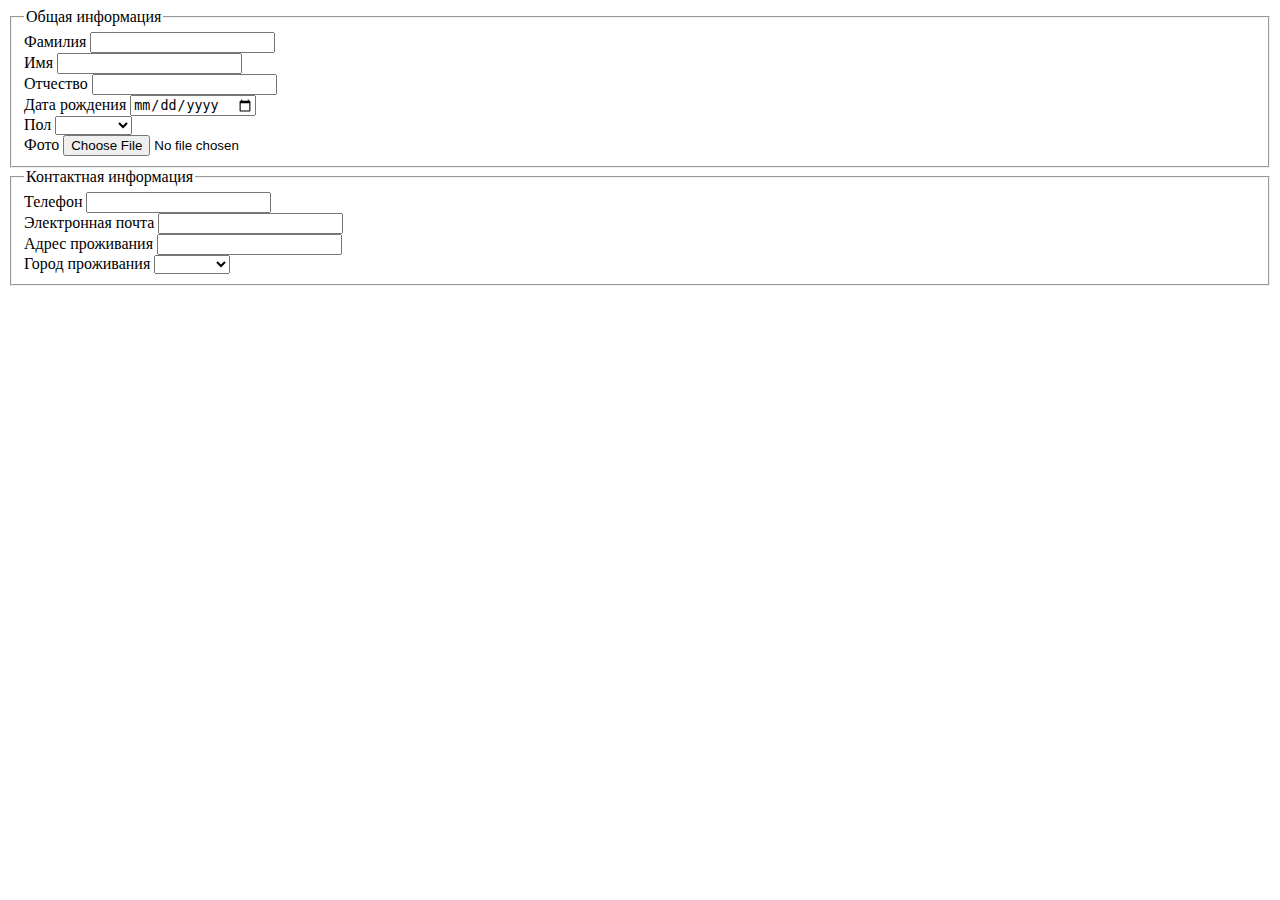
==== Form/index.html @ 5fafbc11 "Homework_3" ====
<!DOCTYPE html>
<html lang="ru">

<head>
	<meta charset="UTF-8">
	<meta name="viewport" content="width=device-width, initial-scale=1.0">
	<meta name="author" content="Polonik Vladislav">
	<title>Homework_3 Form</title>
</head>

<body>
	<form>
		<fieldset>
			<legend>Общая информация</legend>
			<div class="field">Фамилия
				<input required type="text" name="surname">
			</div>
			<div class="field">Имя
				<input required type="text" name="name">
			</div>
			<div class="field">Отчество
				<input type="text"  name="patronymic">
			</div>
			<div class="field">Дата рождения
				<input required type="date" name="birthday">
			</div>
			<div class="field">Пол
				<select name="gender">
					<option disabled selected></option>
					<option>Мужской</option>
					<option>Женский</option>
				</select>
			</div>
			<div class="field">Фото
				<input type="file" name="foto">
			</div>
		</fieldset>
		<fieldset>
			<legend>Контактная информация</legend>
			<div class="field">Телефон
				<input required type="tel" name="phone">
			</div>
			<div class="field">Электронная почта
				<input type="email" name="email">
			</div>
			<div class="field">Адрес проживания
				<input type="text" name="address">
			</div>
			<div class="field">Город проживания
				<select>
					<option selected disabled></option>
					<option>Брест</option>
					<option>Витебск</option>
					<option>Гомель</option>
					<option>Гродно</option>
					<option>Могилев</option>
					<option>Минск</option>
				</select>
			</div>
		</fieldset>
	</form>
</body>

</html>
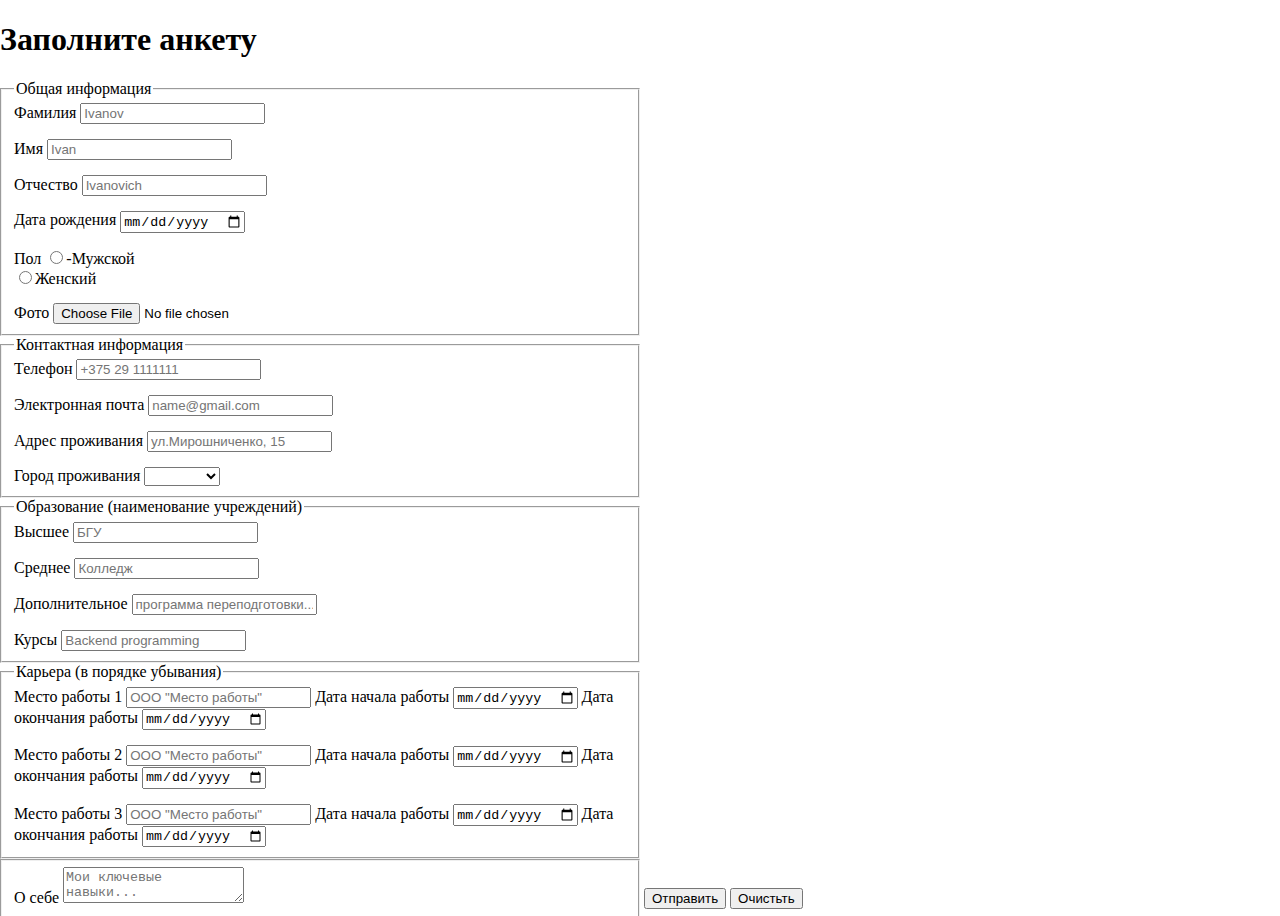
==== commit ac0571b1: "Homework_3" ====
--- a/Form/index.html
+++ b/Form/index.html
@@ -5,31 +5,33 @@
 	<meta charset="UTF-8">
 	<meta name="viewport" content="width=device-width, initial-scale=1.0">
 	<meta name="author" content="Polonik Vladislav">
+	<link rel="stylesheet" href="style/style.css">
 	<title>Homework_3 Form</title>
 </head>
 
 <body>
+	<!-- <img class="main_image" src="http://bco.by/wp-content/uploads/2015/03/1-1140x500.jpg" alt="Иллюстрация"> -->
+	<div class="title">
+		<h1>Заполните анкету</h1>
+	</div>
 	<form>
 		<fieldset>
 			<legend>Общая информация</legend>
 			<div class="field">Фамилия
-				<input required type="text" name="surname">
+				<input maxlenght=25 placeholder="Ivanov" required type="text" name="surname">
 			</div>
 			<div class="field">Имя
-				<input required type="text" name="name">
+				<input maxlenght=25 placeholder="Ivan" required type="text" name="name">
 			</div>
 			<div class="field">Отчество
-				<input type="text"  name="patronymic">
+				<input maxlenght=25 placeholder="Ivanovich" type="text" name="patronymic">
 			</div>
 			<div class="field">Дата рождения
-				<input required type="date" name="birthday">
+				<input placeholder="дд.мм.гггг" required type="date" name="birthday">
 			</div>
 			<div class="field">Пол
-				<select name="gender">
-					<option disabled selected></option>
-					<option>Мужской</option>
-					<option>Женский</option>
-				</select>
+				<input type="radio" name="gender">-Мужской<br />
+				<input type="radio" name="gender">Женский<br />
 			</div>
 			<div class="field">Фото
 				<input type="file" name="foto">
@@ -38,13 +40,13 @@
 		<fieldset>
 			<legend>Контактная информация</legend>
 			<div class="field">Телефон
-				<input required type="tel" name="phone">
+				<input placeholder="+375 29 1111111" required type="tel" name="phone">
 			</div>
 			<div class="field">Электронная почта
-				<input type="email" name="email">
+				<input placeholder="name@gmail.com" type="email" name="email">
 			</div>
 			<div class="field">Адрес проживания
-				<input type="text" name="address">
+				<input placeholder="ул.Мирошниченко, 15" type="text" name="address">
 			</div>
 			<div class="field">Город проживания
 				<select>
@@ -58,6 +60,52 @@
 				</select>
 			</div>
 		</fieldset>
+		<fieldset>
+			<legend>Образование (наименование учреждений)</legend>
+			<div class="field">Высшее
+				<input placeholder="БГУ" type="text" name="higher">
+			</div>
+			<div class="field">Среднее
+				<input placeholder="Колледж" type="text" name="secondary">
+			</div>
+			<div class="field">Дополнительное
+				<input placeholder="программа переподготовки..." type="text" name="additional">
+			</div>
+			<div class="field">Курсы
+				<input placeholder="Backend programming" type="text" name="courses">
+			</div>
+		</fieldset>
+		<fieldset>
+			<legend>Карьера (в порядке убывания)</legend>
+			<div class="field">Место работы 1
+				<input placeholder="ООО &quot;Место работы&quot;" type="text" name="work_1">
+				<span>Дата начала работы</span>
+				<input placeholder="дд.мм.гггг" type="date" name="work_1_date_start">
+				<span>Дата окончания работы</span>
+				<input placeholder="дд.мм.гггг" type="date" name="work_1_date_stop">
+			</div>
+			<div class="field">Место работы 2
+				<input placeholder="ООО &quot;Место работы&quot;" type="text" name="work_2">
+				<span>Дата начала работы</span>
+				<input placeholder="дд.мм.гггг" type="date" name="work_2_date_start">
+				<span>Дата окончания работы</span>
+				<input placeholder="дд.мм.гггг" type="date" name="work_2_date_stop">
+			</div>
+			<div class="field">Место работы 3
+				<input placeholder="ООО &quot;Место работы&quot;" type="text" name="work_3">
+				<span>Дата начала работы</span>
+				<input placeholder="дд.мм.гггг" type="date" name="work_3_date_start">
+				<span>Дата окончания работы</span>
+				<input placeholder="дд.мм.гггг" type="date" name="work_3_date_stop">
+			</div>
+		</fieldset>
+		<fieldset>
+			<div class="field">О себе
+				<textarea placeholder="Мои ключевые навыки..." name="about_me"></textarea>
+			</div>
+		</fieldset>
+		<button type="submit">Отправить</button>
+		<button type="reset">Очистьть</button>
 	</form>
 </body>
 
--- a/Form/style/style.css
+++ b/Form/style/style.css
@@ -0,0 +1,38 @@
+html{
+	box-sizing: border-box;
+}
+*, *:after, *:before{
+	box-sizing: inherit;
+}
+
+body{
+	background-image: url(http://bco.by/wp-content/uploads/2015/03/1-1140x500.jpg);
+	background-attachment: fixed;
+	background-size: cover;
+	margin: 0;
+}
+.field:not(:last-child){
+	margin-bottom: 15px;
+}
+fieldset{
+	width: 50%;
+	margin: 0;
+	display: inline;
+}
+h1{
+	width: 100%;
+	
+}
+.main_image, form{
+	width: 49%;
+	display: inline;
+	margin: 0;
+}
+.main_image{
+	vertical-align: top;
+}
+.title{
+	width: 49%;
+	height: 100%;
+	display: inline;
+}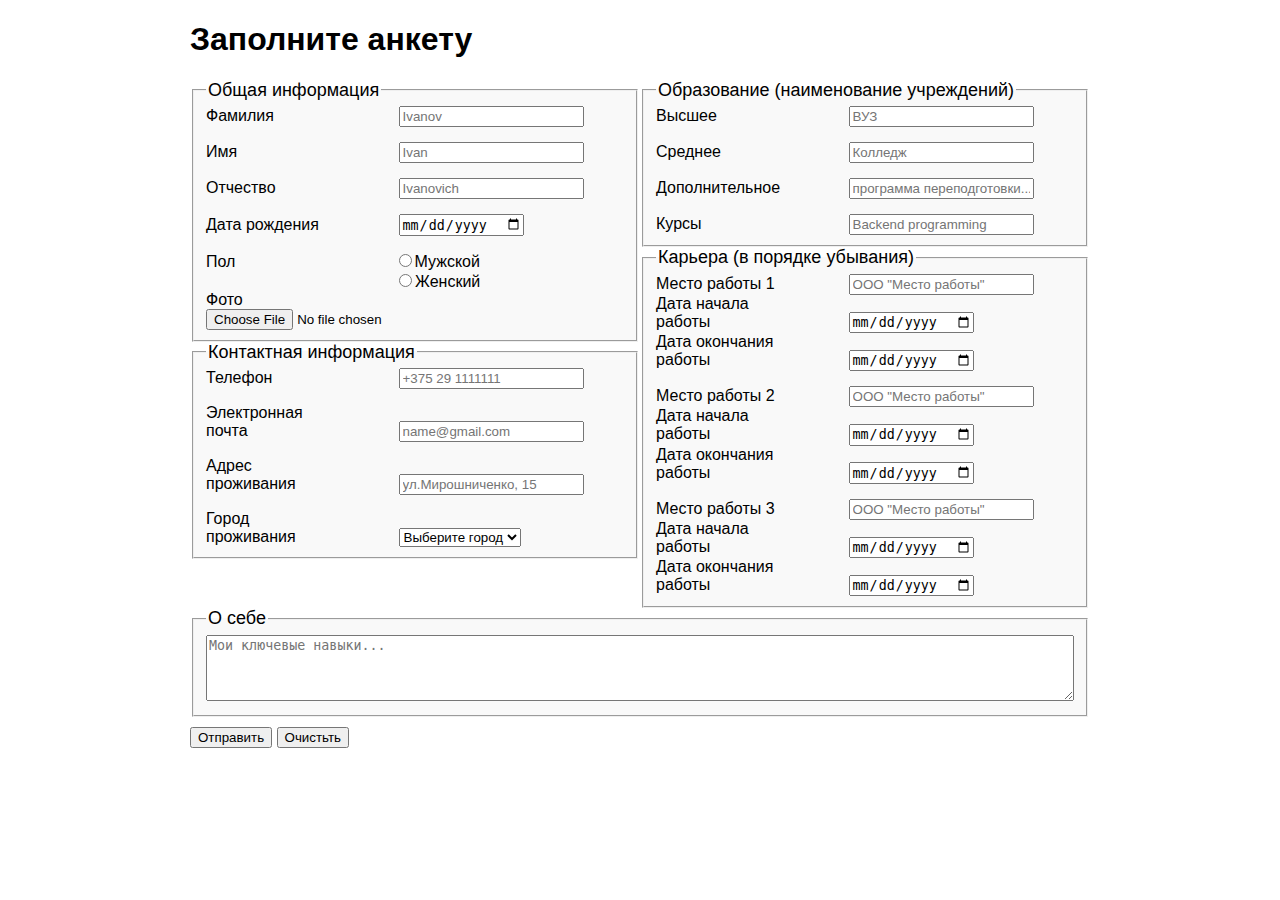
==== commit face6bf8: "Homework_3" ====
--- a/Form/index.html
+++ b/Form/index.html
@@ -10,100 +10,106 @@
 </head>
 
 <body>
-	<!-- <img class="main_image" src="http://bco.by/wp-content/uploads/2015/03/1-1140x500.jpg" alt="Иллюстрация"> -->
 	<div class="title">
 		<h1>Заполните анкету</h1>
 	</div>
 	<form>
-		<fieldset>
-			<legend>Общая информация</legend>
-			<div class="field">Фамилия
-				<input maxlenght=25 placeholder="Ivanov" required type="text" name="surname">
-			</div>
-			<div class="field">Имя
-				<input maxlenght=25 placeholder="Ivan" required type="text" name="name">
-			</div>
-			<div class="field">Отчество
-				<input maxlenght=25 placeholder="Ivanovich" type="text" name="patronymic">
-			</div>
-			<div class="field">Дата рождения
-				<input placeholder="дд.мм.гггг" required type="date" name="birthday">
-			</div>
-			<div class="field">Пол
-				<input type="radio" name="gender">-Мужской<br />
-				<input type="radio" name="gender">Женский<br />
-			</div>
-			<div class="field">Фото
-				<input type="file" name="foto">
-			</div>
-		</fieldset>
-		<fieldset>
-			<legend>Контактная информация</legend>
-			<div class="field">Телефон
-				<input placeholder="+375 29 1111111" required type="tel" name="phone">
-			</div>
-			<div class="field">Электронная почта
-				<input placeholder="name@gmail.com" type="email" name="email">
-			</div>
-			<div class="field">Адрес проживания
-				<input placeholder="ул.Мирошниченко, 15" type="text" name="address">
-			</div>
-			<div class="field">Город проживания
-				<select>
-					<option selected disabled></option>
-					<option>Брест</option>
-					<option>Витебск</option>
-					<option>Гомель</option>
-					<option>Гродно</option>
-					<option>Могилев</option>
-					<option>Минск</option>
-				</select>
-			</div>
-		</fieldset>
-		<fieldset>
-			<legend>Образование (наименование учреждений)</legend>
-			<div class="field">Высшее
-				<input placeholder="БГУ" type="text" name="higher">
-			</div>
-			<div class="field">Среднее
-				<input placeholder="Колледж" type="text" name="secondary">
-			</div>
-			<div class="field">Дополнительное
-				<input placeholder="программа переподготовки..." type="text" name="additional">
-			</div>
-			<div class="field">Курсы
-				<input placeholder="Backend programming" type="text" name="courses">
-			</div>
-		</fieldset>
-		<fieldset>
-			<legend>Карьера (в порядке убывания)</legend>
-			<div class="field">Место работы 1
-				<input placeholder="ООО &quot;Место работы&quot;" type="text" name="work_1">
-				<span>Дата начала работы</span>
-				<input placeholder="дд.мм.гггг" type="date" name="work_1_date_start">
-				<span>Дата окончания работы</span>
-				<input placeholder="дд.мм.гггг" type="date" name="work_1_date_stop">
-			</div>
-			<div class="field">Место работы 2
-				<input placeholder="ООО &quot;Место работы&quot;" type="text" name="work_2">
-				<span>Дата начала работы</span>
-				<input placeholder="дд.мм.гггг" type="date" name="work_2_date_start">
-				<span>Дата окончания работы</span>
-				<input placeholder="дд.мм.гггг" type="date" name="work_2_date_stop">
-			</div>
-			<div class="field">Место работы 3
-				<input placeholder="ООО &quot;Место работы&quot;" type="text" name="work_3">
-				<span>Дата начала работы</span>
-				<input placeholder="дд.мм.гггг" type="date" name="work_3_date_start">
-				<span>Дата окончания работы</span>
-				<input placeholder="дд.мм.гггг" type="date" name="work_3_date_stop">
-			</div>
-		</fieldset>
-		<fieldset>
-			<div class="field">О себе
-				<textarea placeholder="Мои ключевые навыки..." name="about_me"></textarea>
-			</div>
-		</fieldset>
+		<div class="col">
+			<fieldset>
+				<legend>Общая информация</legend>
+				<div class="field"><p>Фамилия</p>
+					<input type="text" maxlength="25" placeholder="Ivanov" required name="surname">
+				</div>
+				<div class="field"><p>Имя</p>
+					<input placeholder="Ivan" required type="text" name="name" maxlength=25>
+				</div>
+				<div class="field"><p>Отчество</p>
+					<input placeholder="Ivanovich" type="text" name="patronymic" maxlength=25>
+				</div>
+				<div class="field"><p>Дата рождения</p>
+					<input required type="date" name="birthday">
+				</div>
+				<div id="gender" class="field"><p>Пол</p>
+					<input type="radio" name="gender">Мужской<br />
+					<input id="secondrow" type="radio" name="gender">Женский<br />
+				</div>
+				<div class="field"><p>Фото</p>
+					<input id="file" type="file" name="foto">
+				</div>
+			</fieldset>
+			<fieldset>
+				<legend>Контактная информация</legend>
+				<div class="field"><p>Телефон</p>
+					<input placeholder="+375 29 1111111" required type="tel" name="phone" autocomplete>
+				</div>
+				<div class="field"><p>Электронная почта</p>
+					<input placeholder="name@gmail.com" type="email" name="email">
+				</div>
+				<div class="field"><p>Адрес проживания</p>
+					<input placeholder="ул.Мирошниченко, 15" type="text" name="address">
+				</div>
+				<div class="field"><p>Город проживания</p>
+					<select>
+						<option selected disabled>Выберите город</option>
+						<option>Брест</option>
+						<option>Витебск</option>
+						<option>Гомель</option>
+						<option>Гродно</option>
+						<option>Могилев</option>
+						<option>Минск</option>
+					</select>
+				</div>
+			</fieldset>
+		</div><!-- 
+	 --><div class="col">	
+			<fieldset>
+				<legend>Образование (наименование учреждений)</legend>
+				<div class="field"><p>Высшее</p>
+					<input placeholder="ВУЗ" type="text" name="higher">
+				</div>
+				<div class="field"><p>Среднее</p>
+					<input placeholder="Колледж" type="text" name="secondary">
+				</div>
+				<div class="field"><p>Дополнительное</p>
+					<input placeholder="программа переподготовки..." type="text" name="additional">
+				</div>
+				<div class="field"><p>Курсы</p>
+					<input placeholder="Backend programming" type="text" name="courses">
+				</div>
+			</fieldset>
+			<fieldset>
+				<legend>Карьера (в порядке убывания)</legend>
+				<div class="field"><p>Место работы 1</p>
+					<input placeholder="ООО &quot;Место работы&quot;" type="text" name="work_1">
+					<p>Дата начала работы</p>
+					<input type="date" name="work_1_date_start">
+					<p>Дата окончания работы</p>
+					<input type="date" name="work_1_date_stop">
+				</div>
+				<div class="field"><p>Место работы 2</p>
+					<input placeholder="ООО &quot;Место работы&quot;" type="text" name="work_2">
+					<p>Дата начала работы</p>
+					<input type="date" name="work_2_date_start">
+					<p>Дата окончания работы</p>
+					<input type="date" name="work_2_date_stop">
+				</div>
+				<div class="field"><p>Место работы 3</p>
+					<input placeholder="ООО &quot;Место работы&quot;" type="text" name="work_3">
+					<p>Дата начала работы</p>
+					<input type="date" name="work_3_date_start">
+					<p>Дата окончания работы</p>
+					<input type="date" name="work_3_date_stop">
+				</div>
+			</fieldset>
+		</div>
+		<div id="about_me">
+			<fieldset>
+				<legend>О себе</legend>
+				<div class="field">
+					<textarea placeholder="Мои ключевые навыки..." name="about_me"></textarea>
+				</div>
+			</fieldset>
+		</div>
 		<button type="submit">Отправить</button>
 		<button type="reset">Очистьть</button>
 	</form>
--- a/Form/style/style.css
+++ b/Form/style/style.css
@@ -9,30 +9,53 @@
 	background-image: url(http://bco.by/wp-content/uploads/2015/03/1-1140x500.jpg);
 	background-attachment: fixed;
 	background-size: cover;
-	margin: 0;
+	max-width: 900px;
+	margin: auto;
+	font-family: sans-serif;
 }
 .field:not(:last-child){
 	margin-bottom: 15px;
 }
-fieldset{
-	width: 50%;
-	margin: 0;
-	display: inline;
-}
 h1{
 	width: 100%;
-	
 }
-.main_image, form{
-	width: 49%;
-	display: inline;
+.col{
+	display: inline-block;
+	width: 50%;
+	min-width: 300px;
+	vertical-align: top;
+}
+fieldset{
+	background-color: rgba(245,245,245,0.6);
+}
+input, select{
+	margin-left: 15%;
+}
+#secondrow{
+	margin-left: calc(45% + 5px);
+}
+p{
+	display: inline-block;
+	width: 30%;
 	margin: 0;
 }
-.main_image{
-	vertical-align: top;
+#gender{
+	margin-bottom: 0;
 }
-.title{
-	width: 49%;
-	height: 100%;
-	display: inline;
+#file{
+	display: block;
+	margin-left: 0;
+}
+textarea{
+	width: 100%;
+	height: 5em;
+}
+legend{
+	font-size: large;
+}
+#about_me{
+	margin-bottom: 10px;
+}
+form{
+	margin-bottom: 10px;
 }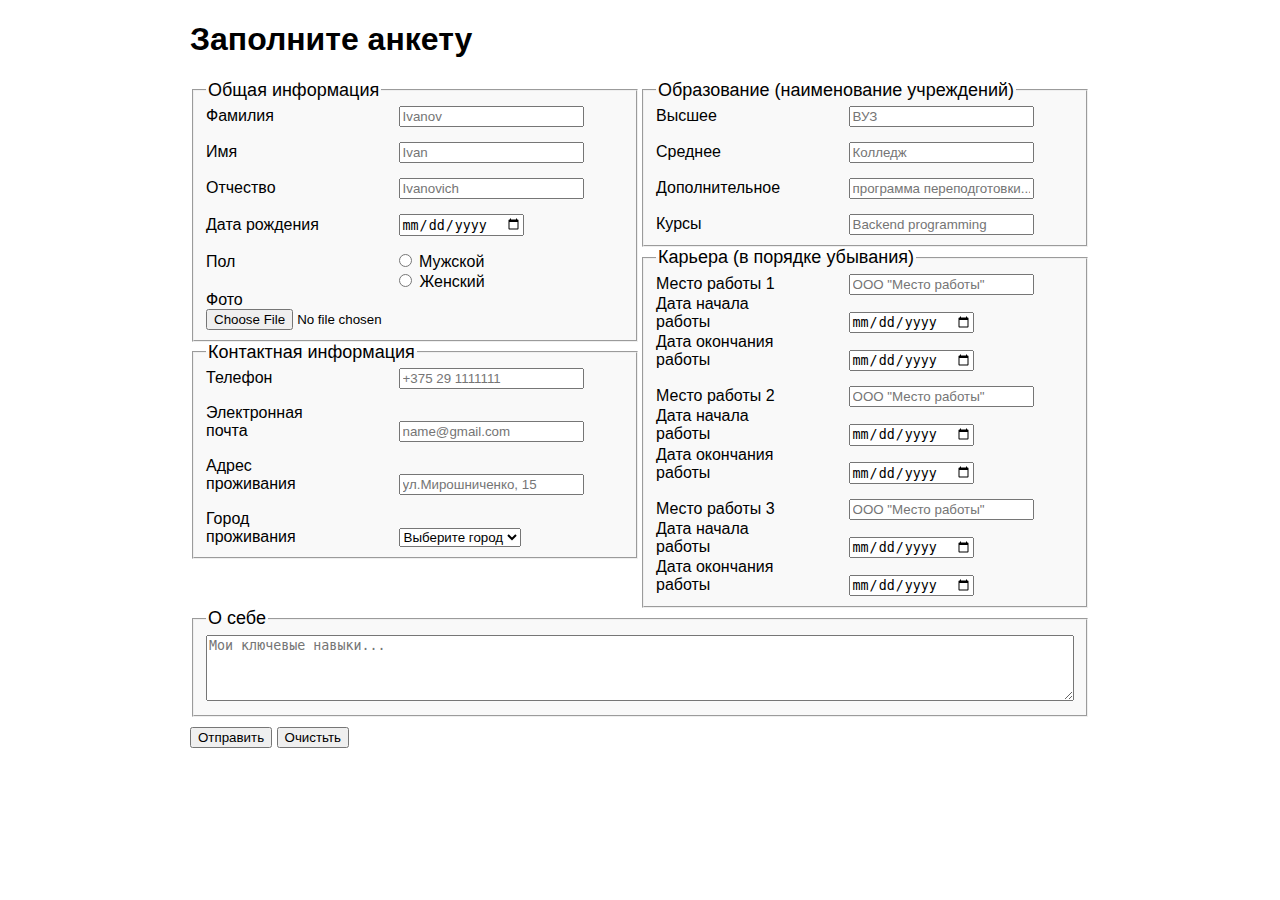
==== commit d3db387e: "Homework_3" ====
--- a/Form/index.html
+++ b/Form/index.html
@@ -30,8 +30,8 @@
 					<input required type="date" name="birthday">
 				</div>
 				<div id="gender" class="field"><p>Пол</p>
-					<input type="radio" name="gender">Мужской<br />
-					<input id="secondrow" type="radio" name="gender">Женский<br />
+					<input type="radio" name="gender" value="male"> Мужской<br />
+					<input id="secondrow" type="radio" name="gender" value="female"> Женский<br />
 				</div>
 				<div class="field"><p>Фото</p>
 					<input id="file" type="file" name="foto">
@@ -40,7 +40,7 @@
 			<fieldset>
 				<legend>Контактная информация</legend>
 				<div class="field"><p>Телефон</p>
-					<input placeholder="+375 29 1111111" required type="tel" name="phone" autocomplete>
+					<input placeholder="+375 29 1111111" required type="tel" name="phone">
 				</div>
 				<div class="field"><p>Электронная почта</p>
 					<input placeholder="name@gmail.com" type="email" name="email">
